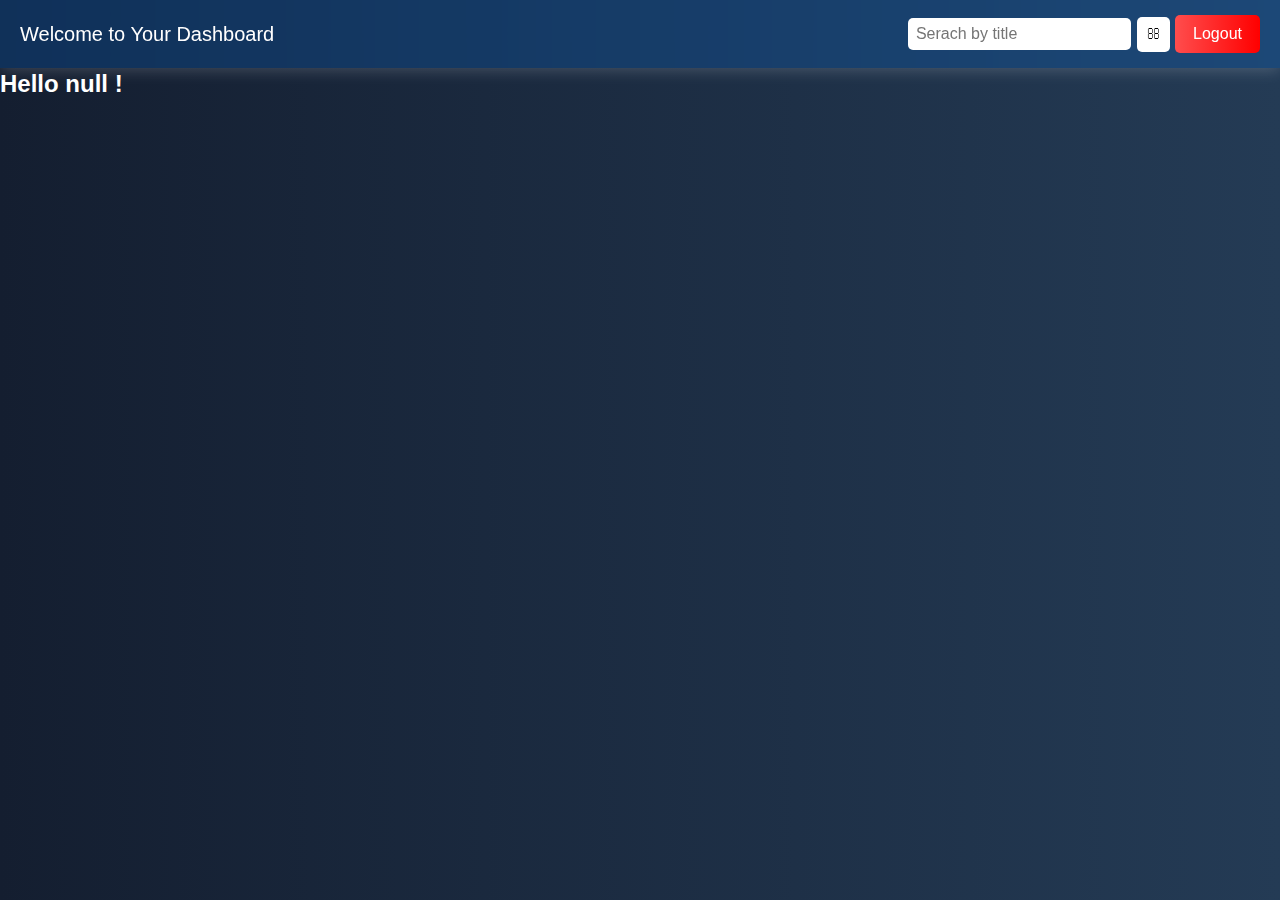
==== dashboard.html @ 75ccbfdf "Code changed" ====
<!DOCTYPE html>
<html lang="en">
  <head>
    <meta charset="UTF-8" />
    <meta name="viewport" content="width=device-width, initial-scale=1.0" />
    <title>Dashboard</title>
    <link rel="stylesheet" href="https://cdnjs.cloudflare.com/ajax/libs/font-awesome/6.7.2/css/all.min.css" integrity="sha512-Evv84Mr4kqVGRNSgIGL/F/aIDqQb7xQ2vcrdIwxfjThSH8CSR7PBEakCr51Ck+w+/U6swU2Im1vVX0SVk9ABhg==" crossorigin="anonymous" referrerpolicy="no-referrer" />
    <link rel="stylesheet" href="dashboard.css">
  </head>
  <body>
    <div class="navbar">
      Welcome to Your Dashboard
      <div>
        <input type="text" placeholder="Serach by title" id="searchtitle">
        <button id="search"><i class="fa-regular fa-magnifying-glass"></i></button>
      <button class="logout-btn" onclick="window.location.href='index.html'">
        Logout
      </button>
      </div>
    </div>
    <div class="container">
      <h2 id="username"></h2>
    </div>
    <div class="movie-card"></div>
    <div id="search-div" onclick="closingSearch()">
    </div>
    <script src="dashboard.js"></script>
  </body>
</html>
---- dashboard.css ----
/* Reset & Base Styles */
* {
    margin: 0;
    padding: 0;
    box-sizing: border-box;
}

body {
    font-family: "Poppins", sans-serif;
    background: linear-gradient(to right, #141e30, #243b55);
    color: white;
    height: 100vh;
    padding-top: 70px;
}

/* Navbar */
.navbar {
    display: flex;
    justify-content: space-between;
    align-items: center;
    background: rgba(0, 123, 255, 0.2);
    backdrop-filter: blur(10px);
    padding: 15px 20px;
    width: 100%;
    color: white;
    font-size: 20px;
    position: fixed;
    top: 0;
    left: 0;
    right: 0;
    box-shadow: 0 2px 15px rgba(255, 255, 255, 0.2);
}

/* Logout Button */
.logout-btn {
    padding: 10px 18px;
    background: linear-gradient(to right, #ff4d4d, #ff0000);
    color: white;
    border: none;
    border-radius: 5px;
    cursor: pointer;
    font-size: 16px;
    transition: 0.3s ease-in-out;
}

.logout-btn:hover {
    background: linear-gradient(to right, #ff0000, #cc0000);
    transform: scale(1.1);
}

/* Search Input */
input {
    height: 2rem;
    padding: 8px;
    border: none;
    border-radius: 5px;
    font-size: 16px;
}

/* Search Button */
button {
    background: white;
    border: none;
    padding: 10px;
    cursor: pointer;
    border-radius: 5px;
    transition: 0.3s;
}

button:hover {
    background: #ddd;
    transform: scale(1.1);
}

/* Movie Cards */
.movie-card {
    display: flex;
    flex-wrap: wrap;
    justify-content: center;
    margin-top: 3.5rem;
    gap: 20px;
}

.movie-card section {
    width: 18rem;
    background: rgba(255, 255, 255, 0.1);
    backdrop-filter: blur(10px);
    padding: 10px;
    border-radius: 12px;
    box-shadow: 0 4px 15px rgba(255, 255, 255, 0.1);
    transition: 0.3s;
    text-align: center;
}

.movie-card section:hover {
    transform: scale(1.05);
    box-shadow: 0 4px 25px rgba(255, 255, 255, 0.3);
}

.movie-card img {
    width: 100%;
    height: 260px;
    border-radius: 8px;
}

/* Movie Info */
.movie-info {
    padding: 10px;
    text-align: center;
}

.movie-info h6 {
    font-size: 18px;
    margin-bottom: 5px;
}

.movie-info p {
    font-size: 14px;
    color: #ddd;
}

.movie-info span {
    font-weight: bold;
    color: #4fa3ff;
}

/* Search Results Popup */
#search-div {
    width: 22rem;
    height: auto;
    background: rgba(255, 255, 255, 0.2);
    backdrop-filter: blur(15px);
    display: flex;
    flex-direction: column;
    align-items: center;
    justify-content: center;
    padding: 2rem;
    border-radius: 12px;
    box-shadow: 0 4px 15px rgba(255, 255, 255, 0.3);
    position: absolute;
    top: 6rem;
    right: 3rem;
    display: none;
    animation: fadeIn 0.3s ease-in-out;
}
#search-div img{
    width: 100%;
    height: 15rem;
}
/* Close Icon */
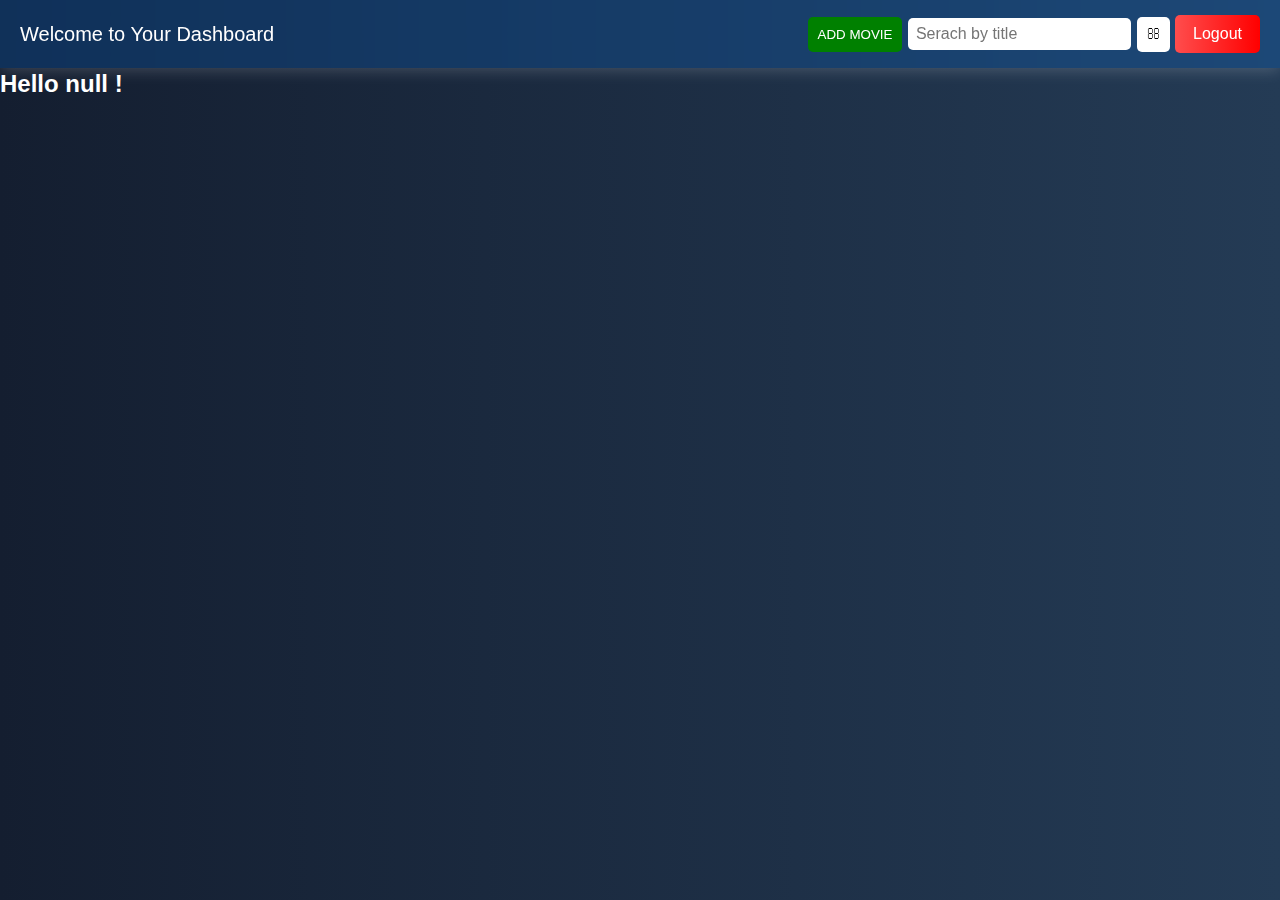
==== commit 7338e511: "Modified" ====
--- a/dashboard.html
+++ b/dashboard.html
@@ -1,29 +1,67 @@
 <!DOCTYPE html>
 <html lang="en">
-  <head>
-    <meta charset="UTF-8" />
-    <meta name="viewport" content="width=device-width, initial-scale=1.0" />
-    <title>Dashboard</title>
-    <link rel="stylesheet" href="https://cdnjs.cloudflare.com/ajax/libs/font-awesome/6.7.2/css/all.min.css" integrity="sha512-Evv84Mr4kqVGRNSgIGL/F/aIDqQb7xQ2vcrdIwxfjThSH8CSR7PBEakCr51Ck+w+/U6swU2Im1vVX0SVk9ABhg==" crossorigin="anonymous" referrerpolicy="no-referrer" />
-    <link rel="stylesheet" href="dashboard.css">
-  </head>
-  <body>
-    <div class="navbar">
-      Welcome to Your Dashboard
-      <div>
-        <input type="text" placeholder="Serach by title" id="searchtitle">
-        <button id="search"><i class="fa-regular fa-magnifying-glass"></i></button>
+
+<head>
+  <meta charset="UTF-8" />
+  <meta name="viewport" content="width=device-width, initial-scale=1.0" />
+  <title>Dashboard</title>
+  <link rel="stylesheet" href="https://cdnjs.cloudflare.com/ajax/libs/font-awesome/6.7.2/css/all.min.css"
+    integrity="sha512-Evv84Mr4kqVGRNSgIGL/F/aIDqQb7xQ2vcrdIwxfjThSH8CSR7PBEakCr51Ck+w+/U6swU2Im1vVX0SVk9ABhg=="
+    crossorigin="anonymous" referrerpolicy="no-referrer" />
+  <link rel="stylesheet" href="dashboard.css" />
+</head>
+
+<body>
+  <div class="navbar">
+    Welcome to Your Dashboard
+    <div>
+      <button id="addmovie" onclick="openmovieDiv()">ADD MOVIE</button>
+      <input type="text" placeholder="Serach by title" id="searchtitle" />
+      <button id="search">
+        <i class="fa-regular fa-magnifying-glass"></i>
+      </button>
       <button class="logout-btn" onclick="window.location.href='index.html'">
         Logout
       </button>
-      </div>
     </div>
-    <div class="container">
-      <h2 id="username"></h2>
+  </div>
+  <div class="container">
+    <h2 id="username"></h2>
+  </div>
+  <div class="movie-card"></div>
+  <form id="addmovies">
+    <div class="movie-info">
+      <button onclick="closingaddmovie()"><i class="fa-solid fa-circle-xmark"></i></button>
+      <label for="poster_url">Poster URL:</label>
+     <input type="text" id="poster_url" placeholder="Enter image URL" required >
+      <img src="" id="poster" alt="">
+      <label for="title">Title:</label>
+      <input type="text" id="title-name" placeholder="Enter movie title" required />
+
+      <label for="original_lang">Original Lang:</label>
+      <input type="text" id="original_lang_name" placeholder="Enter language" required/>
+
+      <label for="release_date">Release Date:</label>
+      <input type="date" id="release_date_name" />
+
+      <label for="genres">Genres:</label>
+      <input type="text" id="genre-name" placeholder="Enter genres" required />
+
+      <label for="adult">Adult:</label>
+      <input type="text" id="adult" placeholder="Adult or not" required />
+
+      <label for="vote_average">Rating:</label>
+      <input type="number" id="vote_average_val" min="0" max="10" step="0.1" placeholder="Enter rating" required />
     </div>
-    <div class="movie-card"></div>
-    <div id="search-div" onclick="closingSearch()">
-    </div>
-    <script src="dashboard.js"></script>
-  </body>
-</html>
+    <button type="submit" id="addmovie-submit-btn" style="width: 10rem">
+      ADD
+    </button>
+  </form>
+  <div id="search-div" onclick="closingSearch()"></div>
+  <script>
+
+  </script>
+  <script src="dashboard.js"></script>
+</body>
+
+</html>--- a/dashboard.css
+++ b/dashboard.css
@@ -12,8 +12,6 @@
     height: 100vh;
     padding-top: 70px;
 }
-
-/* Navbar */
 .navbar {
     display: flex;
     justify-content: space-between;
@@ -30,8 +28,6 @@
     right: 0;
     box-shadow: 0 2px 15px rgba(255, 255, 255, 0.2);
 }
-
-/* Logout Button */
 .logout-btn {
     padding: 10px 18px;
     background: linear-gradient(to right, #ff4d4d, #ff0000);
@@ -47,8 +43,6 @@
     background: linear-gradient(to right, #ff0000, #cc0000);
     transform: scale(1.1);
 }
-
-/* Search Input */
 input {
     height: 2rem;
     padding: 8px;
@@ -56,8 +50,6 @@
     border-radius: 5px;
     font-size: 16px;
 }
-
-/* Search Button */
 button {
     background: white;
     border: none;
@@ -71,8 +63,6 @@
     background: #ddd;
     transform: scale(1.1);
 }
-
-/* Movie Cards */
 .movie-card {
     display: flex;
     flex-wrap: wrap;
@@ -102,8 +92,6 @@
     height: 260px;
     border-radius: 8px;
 }
-
-/* Movie Info */
 .movie-info {
     padding: 10px;
     text-align: center;
@@ -147,6 +135,46 @@
     width: 100%;
     height: 15rem;
 }
-/* Close Icon */
+#addmovie,#addmovie-submit-btn{
+    background-color: green;
+    color: white;
+}
+#addmovies{
+    width: 35rem;
+    height: 20rem;
+    color: white;
+    position: absolute;
+    background-color: #cc0000;
+    top: 4rem;
+    right: 4rem;
+    display: flex;
+    flex-direction: column;
+    background: white;
+    border-radius: 10px;
+    box-shadow: 0 4px 8px rgba(0, 0, 0, 0.2);
+    overflow: hidden;
+    padding: 20px;
+    overflow-y: scroll;
+    display: none;
+}
+.movie-info {
+    display: flex;
+    flex-direction: column;
+}
+.movie-info>button>i{
+    color: red;
+    position: relative;
+    left: 13rem;
+}
+.movie-info label {
+    font-weight: bold;
+    margin-top: 10px;
+}
+.movie-info input, .movie-info select {
+    padding: 5px;
+    font-size: 14px;
+    margin-top: 5px;
+    border: 1px solid #ccc;
+    border-radius: 5px;
+}
 
-
